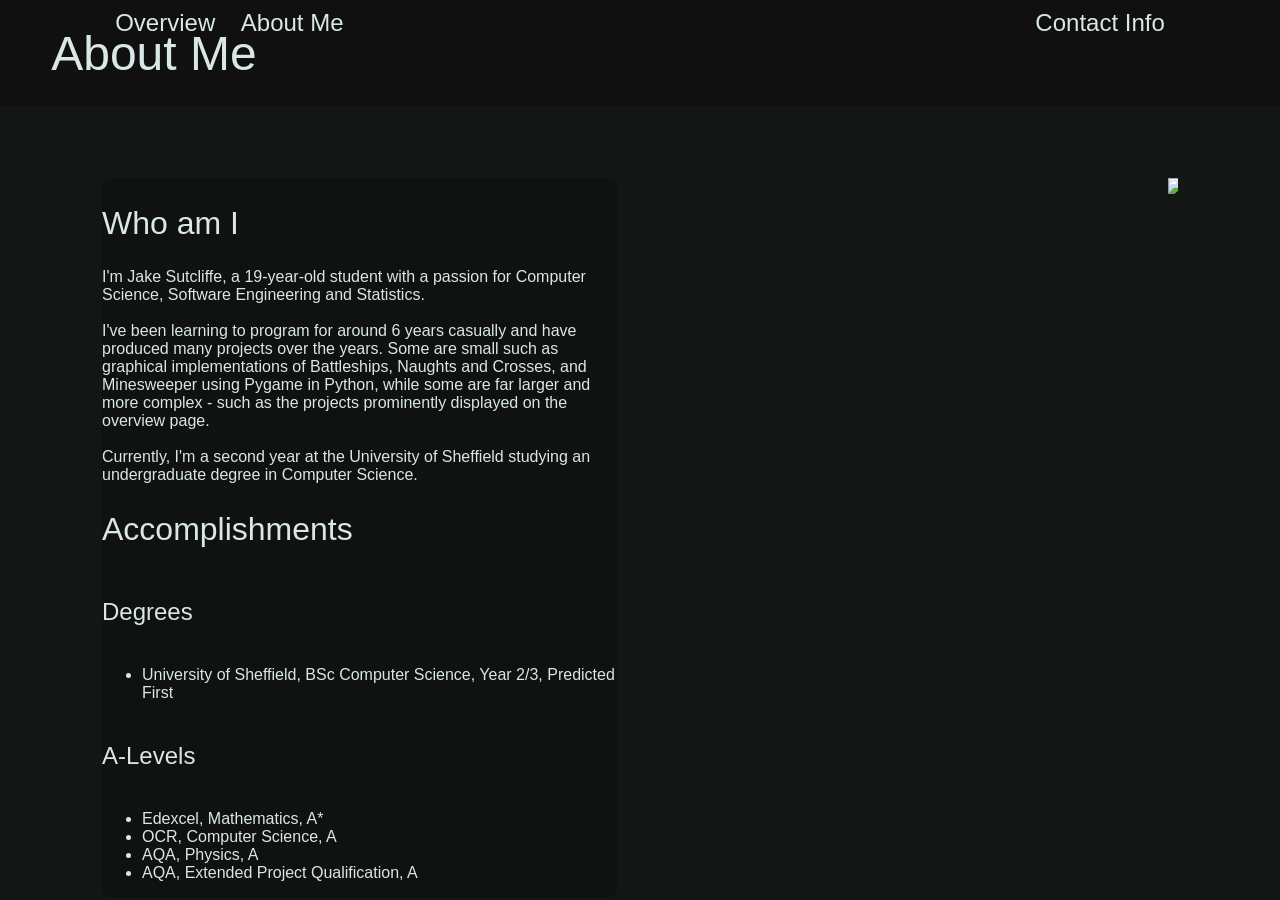
==== information/about.html @ f66a7243 "initial push" ====
<!DOCTYPE html>

<head>
    <title>Portfolio: About Me</title>
    <meta charset="utf-8">
    <meta name="author" content="Jake Sutcliffe">
    <link rel="stylesheet" href="../CSS/style.css">
    <link rel="icon" href="../Content/icon.png">
    <script src="../JS/script.js" defer></script>
</head>

<body>
    <hr class="navbox"></hr>
    <nav>
        <a href="../index.html">Overview</a>
        <a href="about.html">About Me</a>
        <!--<a href="../projects/extra.html">Additional Projects</a>-->
        <a class="right-group" id="contact-link">Contact Info</a>
    </nav>

    <div id="contact-dropdown" class="dropdown">
        <ul>
            <li><a href="mailto:jake.sutcliffe.t@gmail.com"><img class="project-link" src="../Content/emailicon.svg">E-Mail</a></li>
            <li><a href="https://www.linkedin.com/in/jake-sutcliffe-480064344/"><img class="project-link" src="../Content/linkedinicon.svg">LinkedIn</a></li>
        </ul>
    </div>

    <header>
        <h1 class="splash overview-splash">About Me</h1>
    </header>

    <hr class="break">

    <main>
        <div class="project-container">
            <div class="project-article info">
                <h2>Who am I</h2>
                I'm Jake Sutcliffe, a 19-year-old student with a passion for Computer Science, Software Engineering and Statistics.
                <br><br>
                I've been learning to program for around 6 years casually and have produced many projects over the years. Some are small such as graphical implementations of Battleships,
                 Naughts and Crosses, and Minesweeper using Pygame in Python, while some are far larger and more complex - such as the projects prominently displayed on the overview page.
                <br><br>
                Currently, I'm a second year at the University of Sheffield studying an undergraduate degree in Computer Science.

                <h2>Accomplishments</h2>
                <h3>Degrees</h3>
                <ul>
                    <li>University of Sheffield, BSc Computer Science, Year 2/3, Predicted First</li>
                </ul>
                <h3>A-Levels</h3>
                <ul>
                    <li>Edexcel, Mathematics, A*</li>
                    <li>OCR, Computer Science, A</li>
                    <li>AQA, Physics, A</li>
                    <li>AQA, Extended Project Qualification, A</li>
                </ul>
            </div>
            <div class="image-holder">
                <img class="photo" src="../Content/photo.png">
            </div>
        </div>
    </main>
</body>
---- CSS/style.css ----
body {
    background-color: #141515;
    font-family: 'Leelawadee UI', 'Segoe UI', Tahoma, Geneva, sans-serif;
    color: #d9e7e7;
    font-size: 16px;
    margin: 0;
}

main {
    margin: 0 8% 0;
}

h1 {
    font-size: 3em;
    font-weight: 350;
}

h2 {
    font-size: 2em;
    font-weight: 300;
}

h3 {
    font-size: 1.5em;
    font-weight: 300;
}

.header-container {
    margin: 0;
    padding: 0;
    width: 100%;
    height: 45vh;
    display: grid;
    grid-template-areas: overlay;
    justify-content: center;
    justify-items: center;
    box-shadow: 0 0 60px black;
}

.header-container > canvas,
.header-container > .header-text {
    grid-area: overlay;
}

canvas {
    width: 100%;
    height: 100%;
    z-index: 0;
    image-rendering: pixelated;
}

.header-text {
    position: relative;
    align-items: center;
    width: 84%;
    margin: 12vh 8%;
    z-index: 10;
}

nav {
    display: flex;
    align-items: center;
    padding: max(1vh, 0.5vw) 8%;
    width: 84%;
    position: fixed;
    top: 0;
    overflow: hidden;
    z-index: 10;
}

nav a {
    font-size: 1.5em;
    text-decoration: none;
    margin: 0 1vw;
    color: #d9e7e7;
    transition: transform 0.3s ease, flex-basis 0.3s ease;
    flex: 0 1 auto;
    display: inline-block;
    width: auto;
    white-space: nowrap;
}

nav a:hover {
    border-bottom: 3px solid #d9e7e7;
    transform: scale(1.05);
    transform-origin: center center;
}

nav a.right-group {
    margin-left: auto;
}

nav a.right-group:hover {
    border-bottom: none;
}

nav a.right-group::after {
    content: '...';
    position: absolute;
    bottom: -13px;
    left: 50%;
    transform: translateX(-50%);
    font-size: 1.5em;
    opacity: 0;
    transition: opacity 0.3s ease;
}

nav a.right-group:hover::after {
    opacity: 1;
}

.dropdown {
    display: block;
    position: fixed;
    top: -20%;
    opacity: 0;
    transform: translateX(-50%);
    width: 200px;
    height: auto;
    z-index: 7;
    flex-direction: row;
    padding: 0;
    margin: 0;
    background-color: #101111;
    border-radius: 1vh;
    color: #d9e7e7;
}

.dropdown ul {
    list-style: none;
    display: grid;
    margin: 0;
    padding: 0;
    grid-template-columns: repeat(auto-fit, minmax(40px, 1fr));
    gap: 10px;
}

.dropdown li {
    padding: 0.2vh;
    margin: 1vh;
    display: flex;
    flex-direction: row;
}

.dropdown li a {
    color: #d9e7e7;
    text-decoration: none;
    display: block;
}

.dropdown img {
    width: 90%;
}

.dropdown.dropdown-animation {
    top: 8%;
    transition: top 0.3s ease, opacity 0.3s ease;
    opacity: 1;
}

.dropdown.dropdown-recall {
    top: -20%;
    transition: top 0.3s ease-out, opacity 0.3s ease;
    opacity: 1;
}

#contact-link:hover + .dropdown,
#contact-dropdown:hover {
    display: block;
}

#contact-link {
    user-select: none;
}

main a {
    color: #2583cb;
}

main a:visited {
    color: #e038a8;
}

video {
    width: 100%;
    border-radius: 1vh;
}

.tagbreak {
    border: 0;
    margin: 0.5vh 0;
}

.break {
    border: 0;
    margin: 4vh 0;
}

.project-container {
    display: grid;
    perspective: 1000px;
    grid-template-columns: repeat(auto-fill, minmax(30vw, 1fr));
    grid-template-rows: minmax(20vh, auto);
    column-gap: 5vh;
    row-gap: 5vh;
    border-radius: 1vh;
    height: auto;
}

iframe {
    position: absolute;
    height: 100%;
    width: 100%;
    border-radius: 1vh;
}

.video-holder {
    z-index: 0;
    padding-bottom: 56.25%;
    position: relative;
}

.project-video {
    flex: 1;
    position: relative;
    background: black;
    aspect-ratio: 16 / 9;
    border-radius: 1vh;
    overflow: hidden;
}

.textbox {
    padding: 1%;
    width: 60%;
}

.nopad {
    padding: 0;
    margin: 0;
}

.navbox {
    width: 100%;
    height: calc(2em + max(2vh, 1vw));
    background-color: #141515;
    position: fixed;
    border: none;
    z-index: 4;
    margin: 0;
    top: 0;
}

.splash {
    padding: 2% 4%;
    margin: 0;
    background-size: 100%;
    position: relative;
    z-index: 5;
    background-repeat: no-repeat;
    background-size: cover;
}

.spacegolf::before {
    background-image: url("../Content/spacegolf.png");
}

.project-article.active-state .spacegolf {
    background-color: #C4C63D;
}

.alchemygame::before {
    background-image: url("../Content/alchemygame.png");
}

.project-article.active-state .alchemygame {
    background-color: #934e3d;
}

.dbexplorer::before {
    background-image: url("../Content/dbexplorer.png");
}

.project-article.active-state .dbexplorer {
    background-color: #eeeeee;
}

.poker::before {
    background-image: url("../Content/poker.png");
}

.project-article.active-state .poker {
    background-color: #000000;
}

.classifier::before {
    background-image: url("../Content/classifier.png");
}

.project-article.active-state .classifier {
    background-color: #717171;
}

.spacegolf-splash {
    background-image: url("../Content/spacegolfsplash.png");
}

.alchemygame-splash {
    background-image: url("../Content/alchemygamesplash.png");
}

.dbexplorer-splash {
    background-image: url(../Content/dbexplorersplash.png);
}

.poker-splash {
    background-image: url(../Content/pokersplash.png);
}

.overview-splash {
    background-color: #101010;
}

.classifier-splash {
    background-image: url("../Content/classifiersplash.png");
}

.photo {
    max-width: 60%;
    max-height: 60%;
    width: auto;
    height: auto;
}

.image-holder {
    display: flex;
    justify-content: right;
    align-items: center;
    margin-bottom: auto;
    overflow: hidden;
    margin-left: auto;
}

.project-link {
    text-decoration: none;
    transition: transform 0.3s ease;
}

.project-parallax {
    position: relative;
    height: 20vh;
    overflow: hidden;
    display: flex;
    border-radius: 1vh;
    align-items: center;
    justify-content: flex-start; 
    z-index: 2;
    background-color: transparent;
    transition: height 0.5s ease, background-color 0.5s ease;
}

.project-parallax::before {
    content: '';
    position: absolute;
    top: 0;
    left: 0;
    width: 100%;
    height: 300%;
    background-size: cover;
    background-position: center;
    z-index: 1;
    transform: translateY(var(--parallax-offset, 0));
    transition: opacity 0.5s ease, transform 0.2s ease-out;
}

.project-article {
    background-color: #101111;
    border-radius: 1vh;
    color: #d9e7e7;
    will-change: transform, max-height;
    box-shadow: 0 0 0 white;
    display: grid;
    grid-template-columns: 1fr;
    overflow: hidden;
    height: fit-content;
    transform-style: preserve-3d;
    cursor: pointer;

    width: 100%;
    transition: 
        transform 0.3s ease-out,
        box-shadow 0.3s linear,
        rotate 0.3s ease,
        max-height 0.5s ease-in-out;
}

.project-article.active-state {
    grid-column: 1 / -1;
    width: 84vw;
    justify-self: center;
    z-index: 20;

    --rx: 0deg !important;
    --ry: 0deg !important;
    transform: perspective(1000px) rotateX(0deg) rotateY(0deg);
}

.project-article.active-state .project-parallax::before {
    opacity: 0;
}

.content-summary, .content-expanded {
  grid-row: 2;
  grid-column: 1;
  visibility: hidden;
  max-height: 0;
  opacity: 0;
  overflow: hidden;
  transition: max-height 0.2s ease-in-out, opacity 0.5s ease 0.2s;
}

.project-article:not(.active-state) .content-summary,
.project-article.active-state .content-expanded {
  visibility: visible;
  opacity: 1;
  max-height: 2000px; 
  padding: 10px 15px;
}

.project-article.active-state .content-expanded {
    transition: max-height 0.7s ease, opacity 0.5s ease 0.2s;
}

.project-parallax h3 {
    text-align: center;
    font-size: 3em;
    margin: 0;
    z-index: 2;
    padding: 0;
    white-space: nowrap;
    position: relative;
    left: 50%;
    transform: translateX(-50%); 
    transition: 
        left 0.5s ease, 
        transform 0.5s ease, 
        font-size 0.5s ease, 
        padding 0.5s ease;
}

.project-article.active-state .project-parallax h3 {
    font-size: 2em;
    left: 0%;
    transform: translateX(0%);
    padding-left: 5%;
}

.project-article.active-state .project-parallax {
    height: 10vh;
}

.content-expanded {
    display: grid;
    grid-template-columns: 1fr 1fr;
}

.project-article:not(.active-state):hover {
    box-shadow: 0 0 8px white;
    animation: pulse 2s infinite ease-in-out;
    transform: perspective(1000px) rotateX(var(--rx, 0deg)) rotateY(var(--ry, 0deg)) scale(1.05);
}

@keyframes pulse {
    0% { box-shadow: 0 0 8px white; }
    50% { box-shadow: 0 0 22px white;}
    100% { box-shadow: 0 0 8px white;}
}

.inverse-colour {
    color: #343ae8;
}

.inverse-hover:hover {
    border-bottom: 3px solid #343ae8;
    transform: scale(1.05);
    transform-origin: center center;
}

.inverse-background {
    background-color: #eeeeee;
}

.info-tag {
    display: inline-block;
    background-color: #3993dd;
    padding: 0.4%;
    margin: 0.3% 0 0.6% 0;
    border-radius: calc(1px + 0.2vw + 0.2vh);
}

.language-grid {
    display: grid;
    gap: 2vh;
    grid-template-columns: repeat(auto-fit, minmax(200px, 1fr));
}

.language-container {
    align-items: center;
    border-radius: 1vh;
}

.language-container::-webkit-scrollbar {
    display: none;
}

.padded {
    padding-right: 1vh;
}

.language-article {
    width: calc(5vw + 150px);
    height: calc(10vh + 150px);
    padding: 1vh;
}

.scroll-container {
    display: flex;
    align-items: stretch;
}

.scroll-button {
    all: unset;
    appearance: none;
    display: flex;
    background-color: #101111;
    align-items: center;
    justify-content: center;
    color: #d9e7e7;
    border-radius: 1vh;
    cursor: pointer;
    padding: 1vh;
}

.scroll-button:disabled {
    cursor: default;
}

.arrow {
    max-width: 3vh;
    user-select: none;
    transition: opacity 0.3s ease;
}

.scroll-button:disabled .arrow {
    opacity: 0.5;
}

.foot-margin {
    margin-bottom: 100px;
}

.mnist-image {
    border-radius: 1vh;
    max-width: 100%;
    max-height: 100%;
}

@media (max-width: 1100px) {
    h1 {
        font-size: 2.5em; 
    }

    body {
        font-size: 18px;
    }

    main {
        margin: 0 4% 0;
    }

    .project-container {
        grid-template-columns: 100%;
        column-gap: 0;
    }

    .content-expanded {
        grid-template-columns: 1fr;
    }

    .project-article.active-state {
        width: 92vw;
    }

    nav {
        width: 92%;
        padding: 0 4% max(1vh, 1vw);
    }

    nav a {
        padding: 2vw 0;
        font-size: 2em;
    }

    nav a:hover {
        border-bottom: none;
    }

    .textbox {
        width: 100%;
    }

    .navbox {
        height: calc(4em + max(2vh, 2vw));
    }

    .image-holder {
        justify-content: center;
    }

    .photo {
        max-width: 35%;
        max-height: 35%;
    }
}
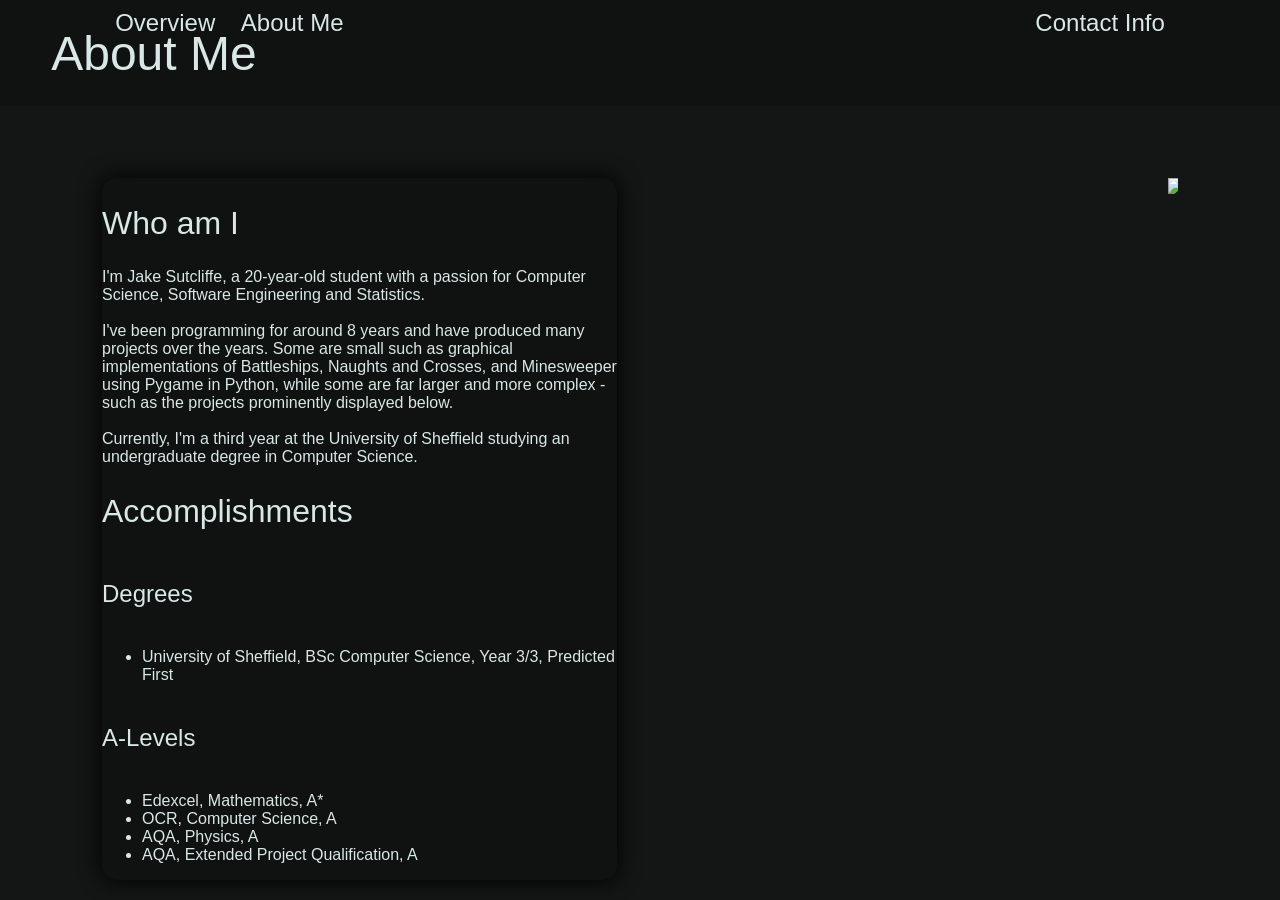
==== commit 870558aa: "release version" ====
--- a/information/about.html
+++ b/information/about.html
@@ -35,17 +35,17 @@
         <div class="project-container">
             <div class="project-article info">
                 <h2>Who am I</h2>
-                I'm Jake Sutcliffe, a 19-year-old student with a passion for Computer Science, Software Engineering and Statistics.
+                I'm Jake Sutcliffe, a 20-year-old student with a passion for Computer Science, Software Engineering and Statistics.
                 <br><br>
-                I've been learning to program for around 6 years casually and have produced many projects over the years. Some are small such as graphical implementations of Battleships,
-                 Naughts and Crosses, and Minesweeper using Pygame in Python, while some are far larger and more complex - such as the projects prominently displayed on the overview page.
+                I've been programming for around 8 years and have produced many projects over the years. Some are small such as graphical implementations of Battleships,
+                 Naughts and Crosses, and Minesweeper using Pygame in Python, while some are far larger and more complex - such as the projects prominently displayed below.
                 <br><br>
-                Currently, I'm a second year at the University of Sheffield studying an undergraduate degree in Computer Science.
+                Currently, I'm a third year at the University of Sheffield studying an undergraduate degree in Computer Science.
 
                 <h2>Accomplishments</h2>
                 <h3>Degrees</h3>
                 <ul>
-                    <li>University of Sheffield, BSc Computer Science, Year 2/3, Predicted First</li>
+                    <li>University of Sheffield, BSc Computer Science, Year 3/3, Predicted First</li>
                 </ul>
                 <h3>A-Levels</h3>
                 <ul>
--- a/CSS/style.css
+++ b/CSS/style.css
@@ -1,9 +1,54 @@
+:root {
+    --dark-container: #101111;
+    --light-background: #d6d6d6;
+    --light-container: #bbbbbb;
+
+    --title-background-colour: rgba(8, 9, 9, 0.4);
+    --canvas-background-colour: #2583cb;
+    --background-colour: #141515;
+    --container-colour: var(--dark-container);
+    --alt-container-colour: #161717;
+    --tertiary-container-colour: #b0b0b0;
+    --text-colour: #d9e7e7;
+    --box-shadow-colour: rgba(0, 0, 0, 0.8);
+    --box-highlight-colour: #848484;
+    --unvisited-colour: #2583cb;
+    --visited-colour: #e038a8;
+    --info-tag-colour: #3993dd;
+    --box-hover-colour: #2c2d2d;
+    --switch-hover-colour: #888888;
+
+    --general-border-radius: 15px;
+}
+
+:root:has(.switch input:checked) {
+    --title-background-colour: rgba(155, 155, 155, 0.4);
+    --canvas-background-colour: #1867a2;
+    --background-colour: var(--light-background);
+    --container-colour: var(--light-container);
+    --alt-container-colour: #d8d8d8;
+    --tertiary-container-colour: #c1c1c1;
+    --text-colour: #1e1e1e;
+    --box-shadow-colour: rgba(149, 149, 149, 0.8);
+    --box-highlight-colour: #ffffff;
+    --unvisited-colour: #2583cb;
+    --visited-colour: #e038a8;
+    --info-tag-colour: #91e1ff;
+    --box-hover-colour: #b4b4b4;
+    --switch-hover-colour: #505050;
+}
+
+:root * {
+    transition: background-color 0.4s linear, box-shadow 0.4s linear, color 0.4s linear, border-color 0.4s linear;
+}
+
 body {
-    background-color: #141515;
+    background-color: var(--background-colour);
     font-family: 'Leelawadee UI', 'Segoe UI', Tahoma, Geneva, sans-serif;
-    color: #d9e7e7;
+    color: var(--text-colour);
     font-size: 16px;
     margin: 0;
+    overflow-x: hidden;
 }
 
 main {
@@ -13,6 +58,8 @@
 h1 {
     font-size: 3em;
     font-weight: 350;
+    margin-top: 50px;
+    margin-bottom: 50px;
 }
 
 h2 {
@@ -25,16 +72,22 @@
     font-weight: 300;
 }
 
+h4 {
+    font-size: 1em;
+    font-weight: 550;
+    margin: 0 0 5px;
+}
+
 .header-container {
     margin: 0;
     padding: 0;
-    width: 100%;
-    height: 45vh;
+    width: 100vw;
+    height: 70vh;
     display: grid;
     grid-template-areas: overlay;
-    justify-content: center;
-    justify-items: center;
-    box-shadow: 0 0 60px black;
+    -webkit-box-shadow: 0px 0px 50px 3px var(--box-shadow-colour);
+    -moz-box-shadow: 0px 0px 50px 3px var(--box-shadow-colour);
+    box-shadow: 0px 0px 50px 3px var(--box-shadow-colour);
 }
 
 .header-container > canvas,
@@ -43,18 +96,24 @@
 }
 
 canvas {
-    width: 100%;
-    height: 100%;
+    background-color: #2583cb;
+    width: 100vw;
+    height: 70vh;
     z-index: 0;
     image-rendering: pixelated;
 }
 
+.header-title {
+}
+
 .header-text {
-    position: relative;
-    align-items: center;
-    width: 84%;
-    margin: 12vh 8%;
+    border-radius: var(--general-border-radius);
+    background-color: var(--title-background-colour);
+    padding: 2%;
+    width: fit-content;
+    margin: auto 8vw auto;
     z-index: 10;
+    pointer-events: none;
 }
 
 nav {
@@ -72,7 +131,7 @@
     font-size: 1.5em;
     text-decoration: none;
     margin: 0 1vw;
-    color: #d9e7e7;
+    color: var(--text-colour);
     transition: transform 0.3s ease, flex-basis 0.3s ease;
     flex: 0 1 auto;
     display: inline-block;
@@ -80,8 +139,125 @@
     white-space: nowrap;
 }
 
+.switch {
+    position: relative;
+    display: inline-block;
+    width: 60px;
+    height: 26px;
+}
+
+.switch:hover .slider {
+    background-color: var(--switch-hover-colour);
+}
+
+.switch input {
+    opacity: 0;
+    width: 0;
+    height: 0;
+}
+
+.slider {
+    position: absolute;
+    cursor: pointer;
+    top: 0;
+    left: 0;
+    right: 0;
+    bottom: 0;
+    background-color: var(--light-container);
+    -webkit-transition: 0.4s;
+    transition: 0.4s;
+}
+
+.slider:before {
+    position: absolute;
+    content: "";
+    height: 23px;
+    width: 23px;
+    left: 2px;
+    bottom: 2px;
+    background-color: var(--light-background);
+    -webkit-transition: 0.4s;
+    transition: 0.4s;
+}
+
+input:checked + .slider {
+    background-color: var(--dark-container);
+}
+
+input:checked + .slider:before {
+    transform: translateX(32px);
+}
+
+.slider.round {
+  border-radius: 34px;
+}
+
+.slider.round:before {
+  border-radius: 50%;
+}
+
+.alt-a {
+    text-decoration: none;
+    color: inherit;
+    display: contents;
+}
+
+.alt-a * {
+    color: inherit;
+    text-decoration: none;
+}
+
+.alt-a:visited {
+    color: inherit;
+}
+
+.img-grid {
+    display: grid;
+    grid-template-columns: 1fr 1fr;
+    grid-template-rows: repeat(150px);
+    place-items: center;
+    gap: 40px;
+}
+
+.img-grid h3 {
+    justify-self: center;
+}
+
+.img-grid img {
+    box-shadow: 0 0 15px 2px var(--box-shadow-colour);
+    border-radius: var(--general-border-radius);
+    margin: 10px 12px;
+    width: 80%;
+    transition: transform 0.2s ease;
+}
+
+.img-grid img:hover {
+    transform: scale(1.07);
+}
+
+.dynamic-separator {
+    border-left: 2px solid var(--box-highlight-colour);
+}
+
+.about-box {
+    grid-template-columns: auto 2px 300px !important;
+}
+
+.light-switch {
+    display: flex;
+    flex-direction: column;
+    width: fit-content;
+    background-color: var(--container-colour);
+    float: right;
+    padding: 10px;
+    border-radius: var(--general-border-radius);
+    box-shadow: 0 0 15px 2px var(--box-shadow-colour);
+    align-items: center;
+    margin: 0 0 10px 0;
+}
+
 nav a:hover {
-    border-bottom: 3px solid #d9e7e7;
+    border-bottom: 3px solid var(--text-colour);
     transform: scale(1.05);
     transform-origin: center center;
 }
@@ -143,7 +319,7 @@
 }
 
 .dropdown li a {
-    color: #d9e7e7;
+    color: var(--text-colour);
     text-decoration: none;
     display: block;
 }
@@ -173,17 +349,65 @@
     user-select: none;
 }
 
+noscript {
+    background: #895d94;
+    background: linear-gradient(146deg, rgba(137, 93, 148, 1) 0%, rgba(125, 11, 11, 1) 25%, rgba(130, 88, 30, 1) 75%, rgba(137, 93, 148, 1) 100%);
+    background-size: 200%;
+    background-repeat: repeat;
+    animation: warning-bg 2s infinite linear;
+    width: 90%;
+    padding: 15px;
+    border-radius: var(--general-border-radius);
+    margin: 2vh;
+    justify-self: center;
+}
+
+noscript h3 {
+    padding: 0;
+    margin: 0;
+}
+
+noscript > div {
+    border-radius: var(--general-border-radius);
+    padding: 10px;
+    width: fit-content;
+    background-color: rgba(0, 0, 0, 0.35);
+}
+
+.js-enabled {
+    display: none;
+}
+
+.shake {
+    display: inline-block;
+    will-change: transform;
+    backface-visibility: hidden;
+    animation: shake 1s var(--delay) infinite cubic-bezier( 0.45, 0.05, 0.55, 0.95 );
+}
+
+@keyframes warning-bg {
+    0% { background-position-x: 0%; }
+    50% { background-position-x: 100%; }
+    100% { background-position-x: 200%; }
+}
+
+@keyframes shake {
+    0%, 100% { transform: translateY(3px); }
+    25%, 75% { transform: translateY(0px); }
+    50% { transform: translateY(-3px); }
+}
+
 main a {
-    color: #2583cb;
+    color: var(--unvisited-colour);
 }
 
 main a:visited {
-    color: #e038a8;
+    color: var(--visited-colour);
 }
 
 video {
     width: 100%;
-    border-radius: 1vh;
+    border-radius: var(--general-border-radius);
 }
 
 .tagbreak {
@@ -199,19 +423,19 @@
 .project-container {
     display: grid;
     perspective: 1000px;
-    grid-template-columns: repeat(auto-fill, minmax(30vw, 1fr));
-    grid-template-rows: minmax(20vh, auto);
+    grid-template-columns: repeat(auto-fill, minmax(400px, 1fr));
+    grid-auto-rows: minmax(20vh, auto);
+    align-items: stretch;
     column-gap: 5vh;
     row-gap: 5vh;
-    border-radius: 1vh;
-    height: auto;
+    border-radius: var(--general-border-radius);
 }
 
 iframe {
     position: absolute;
     height: 100%;
     width: 100%;
-    border-radius: 1vh;
+    border-radius: var(--general-border-radius);
 }
 
 .video-holder {
@@ -225,8 +449,14 @@
     position: relative;
     background: black;
     aspect-ratio: 16 / 9;
-    border-radius: 1vh;
+    border-radius: var(--general-border-radius);
     overflow: hidden;
+}
+
+.project-images > img {
+    margin-top: 10px;
+    width: 100%;
+    border-radius: var(--general-border-radius);
 }
 
 .textbox {
@@ -242,7 +472,7 @@
 .navbox {
     width: 100%;
     height: calc(2em + max(2vh, 1vw));
-    background-color: #141515;
+    background-color: var(--background-colour);
     position: fixed;
     border: none;
     z-index: 4;
@@ -260,12 +490,32 @@
     background-size: cover;
 }
 
+.text-container {
+    padding: 3%;
+    background-color: var(--container-colour);
+    display: grid;
+    gap: 3vh;
+    grid-template-columns: 1fr 1fr;
+    border-radius: var(--general-border-radius);
+    margin-bottom: 5vh;
+    box-shadow: 0px 0px 20px 3px var(--box-shadow-colour);
+}
+
+.spacegolf {
+    color: #bfc7c7;
+}
+
 .spacegolf::before {
     background-image: url("../Content/spacegolf.png");
 }
 
 .project-article.active-state .spacegolf {
-    background-color: #C4C63D;
+    background-size: cover;
+    background-image: url("../Content/spacegolfsplash.png");
+}
+
+.alchemygame {
+    color: #d9e7e7;
 }
 
 .alchemygame::before {
@@ -273,7 +523,12 @@
 }
 
 .project-article.active-state .alchemygame {
-    background-color: #934e3d;
+    background-size: cover;
+    background-image: url("../Content/alchemygamesplash.png");
+}
+
+.dbexplorer {
+    color: #343ae8;
 }
 
 .dbexplorer::before {
@@ -281,7 +536,11 @@
 }
 
 .project-article.active-state .dbexplorer {
-    background-color: #eeeeee;
+    background-image: url("../Content/dbexplorersplash.png");
+}
+
+.poker {
+    color: #d9e7e7;
 }
 
 .poker::before {
@@ -289,7 +548,13 @@
 }
 
 .project-article.active-state .poker {
-    background-color: #000000;
+    background-repeat: no-repeat;
+    background-size: cover;
+    background-image: url("../Content/pokersplash.png");
+}
+
+.classifier {
+    color: rgb(255, 26, 240);
 }
 
 .classifier::before {
@@ -297,7 +562,19 @@
 }
 
 .project-article.active-state .classifier {
-    background-color: #717171;
+    background-image: url("../Content/classifiersplash.png");
+}
+
+.graphics {
+    color: #d9e7e7;
+}
+
+.graphics::before {
+    background-image: url("../Content/graphics.jpg");
+}
+
+.project-article.active-state .graphics {
+    background-image: url("../Content/graphicssplash.jpg");
 }
 
 .spacegolf-splash {
@@ -317,7 +594,7 @@
 }
 
 .overview-splash {
-    background-color: #101010;
+    background-color: var(--container-colour);
 }
 
 .classifier-splash {
@@ -350,7 +627,7 @@
     height: 20vh;
     overflow: hidden;
     display: flex;
-    border-radius: 1vh;
+    border-radius: var(--general-border-radius) var(--general-border-radius) 0 0;
     align-items: center;
     justify-content: flex-start; 
     z-index: 2;
@@ -369,28 +646,30 @@
     background-position: center;
     z-index: 1;
     transform: translateY(var(--parallax-offset, 0));
-    transition: opacity 0.5s ease, transform 0.2s ease-out;
+    transition: opacity 0.5s ease;
 }
 
 .project-article {
-    background-color: #101111;
-    border-radius: 1vh;
-    color: #d9e7e7;
+    background-color: var(--container-colour);
+    border-radius: var(--general-border-radius);
+    color: var(--text-colour);
     will-change: transform, max-height;
-    box-shadow: 0 0 0 white;
+    box-shadow: 0 0 0 var(--box-highlight-colour);
     display: grid;
     grid-template-columns: 1fr;
     overflow: hidden;
-    height: fit-content;
     transform-style: preserve-3d;
     cursor: pointer;
-
     width: 100%;
     transition: 
         transform 0.3s ease-out,
         box-shadow 0.3s linear,
         rotate 0.3s ease,
         max-height 0.5s ease-in-out;
+
+    -webkit-box-shadow: 0px 0px 20px 3px var(--box-shadow-colour);
+    -moz-box-shadow: 0px 0px 20px 3px var(--box-shadow-colour);
+    box-shadow: 0px 0px 20px 3px var(--box-shadow-colour);
 }
 
 .project-article.active-state {
@@ -460,23 +739,20 @@
 
 .content-expanded {
     display: grid;
-    grid-template-columns: 1fr 1fr;
+    gap: 3vh;
+    grid-template-columns: 1fr 2px 1fr;
 }
 
 .project-article:not(.active-state):hover {
-    box-shadow: 0 0 8px white;
+    box-shadow: 0 0 8px var(--box-highlight-colour);
     animation: pulse 2s infinite ease-in-out;
     transform: perspective(1000px) rotateX(var(--rx, 0deg)) rotateY(var(--ry, 0deg)) scale(1.05);
 }
 
 @keyframes pulse {
-    0% { box-shadow: 0 0 8px white; }
-    50% { box-shadow: 0 0 22px white;}
-    100% { box-shadow: 0 0 8px white;}
-}
-
-.inverse-colour {
-    color: #343ae8;
+    0% { box-shadow: 0 0 8px var(--box-highlight-colour); }
+    50% { box-shadow: 0 0 22px var(--box-highlight-colour);}
+    100% { box-shadow: 0 0 8px var(--box-highlight-colour);}
 }
 
 .inverse-hover:hover {
@@ -490,26 +766,25 @@
 }
 
 .info-tag {
-    display: inline-block;
-    background-color: #3993dd;
-    padding: 0.4%;
+    display: inline-block !important;
+    background-color: var(--info-tag-colour) !important;
+    padding: 3px !important;
+    border-radius: 6px !important;
     margin: 0.3% 0 0.6% 0;
-    border-radius: calc(1px + 0.2vw + 0.2vh);
 }
 
 .language-grid {
+    margin-top: 3vh;
+    border-radius: var(--general-border-radius);
+    padding: 3vh;
+    background-color: var(--container-colour);
     display: grid;
-    gap: 2vh;
-    grid-template-columns: repeat(auto-fit, minmax(200px, 1fr));
-}
-
-.language-container {
-    align-items: center;
-    border-radius: 1vh;
-}
-
-.language-container::-webkit-scrollbar {
-    display: none;
+    gap: 3vh;
+    grid-template-columns: repeat(auto-fill, 150px);
+    justify-content: center;
+    perspective: 1000px;
+    justify-items: center;
+    box-shadow: 0px 0px 20px 3px var(--box-shadow-colour);
 }
 
 .padded {
@@ -517,9 +792,122 @@
 }
 
 .language-article {
-    width: calc(5vw + 150px);
-    height: calc(10vh + 150px);
-    padding: 1vh;
+    width: 100%;
+    height: auto; 
+    min-height: 100px;
+    padding: 0;
+    background-color: var(--alt-container-colour);
+    border-radius: var(--general-border-radius);
+    transform: perspective(1000px) rotateX(var(--rx, 0deg)) rotateY(var(--ry, 0deg));
+    
+    display: grid;
+    grid-template-columns: 1fr 0fr; 
+    grid-column: span 1;
+    align-items: center;
+    
+    overflow: hidden;
+    will-change: transform;
+    transition: background-color 0.3s ease, transform 0.2s ease;
+    cursor: pointer;
+    box-shadow: 0 10px 18px 2px var(--box-shadow-colour);
+}
+
+.info {
+    transition: background-color 0.5s ease;
+}
+
+.highlight-background {
+    background-color: var(--box-highlight-colour);
+}
+
+.language-article:not(.active-state):hover {
+    background-color: var(--box-hover-colour);
+    transform: scale(1.05);
+
+    --rx: 0deg !important;
+    --ry: 0deg !important;
+}
+
+.language-article.active-state {
+    --rx: 0deg !important;
+    --ry: 0deg !important;
+
+    grid-template-columns: 1fr 1fr;
+    grid-column: span 2;
+}
+
+.expanded-language {
+    display: none;
+    flex: 1;
+    opacity: 0;
+    transform: translateX(-20px);
+    transition: opacity 0.4s, transform 0.3s ease;
+    align-self: start;
+    background-color: var(--box-hover-colour);
+    width: 100%;
+    height: 100%;
+    border-radius: var(--general-border-radius);
+}
+
+.expanded-language div {
+    padding: 10px;
+}
+
+.expanded-language p {
+    font-size: 14px;
+}
+
+.language-article.active-state .expanded-language {
+    display: block;
+    opacity: 1;
+    transform: translateX(0);
+}
+
+.base-language {
+    grid-column: 1;
+    width: 100%;
+    height: 100%;
+    display: flex;
+    flex-direction: column;
+    justify-content: center;
+    align-items: center;
+}
+
+.language-article h3 {
+    display: flex;
+    justify-content: center;
+    align-items: center;
+}
+
+.language-article * {
+    padding: 0;
+    margin: 0;
+}
+
+.language-image {
+    display: flex;
+    align-items: center;
+    justify-content: center;
+    width: 110px;
+    height: 110px;
+    margin-top: 10px;
+    margin-bottom: 10px;
+    border-radius: var(--general-border-radius);
+    background-color: var(--tertiary-container-colour)
+}
+
+.language-image > img {
+    width: 90px;
+    height: 90px;
+    display: block;
+}
+
+.tag-div {
+    border-radius: 0 0 15px 15px;
+    margin-bottom: 10px;
+    display: flex;
+    align-items: center;
+    justify-content: center;
 }
 
 .scroll-container {
@@ -531,7 +919,7 @@
     all: unset;
     appearance: none;
     display: flex;
-    background-color: #101111;
+    background-color: var(--container-colour);
     align-items: center;
     justify-content: center;
     color: #d9e7e7;
@@ -577,9 +965,8 @@
         margin: 0 4% 0;
     }
 
-    .project-container {
-        grid-template-columns: 100%;
-        column-gap: 0;
+    .header-text {
+        margin: auto;
     }
 
     .content-expanded {
@@ -620,4 +1007,17 @@
         max-width: 35%;
         max-height: 35%;
     }
+
+    .dynamic-separator {
+        border-left: none;
+        border-top: 2px solid var(--box-highlight-colour);
+    }
+
+    .about-box {
+        grid-template-columns: 1fr !important;
+    }
+
+    .img-grid img {
+        max-width: 120px;
+    }
 }
